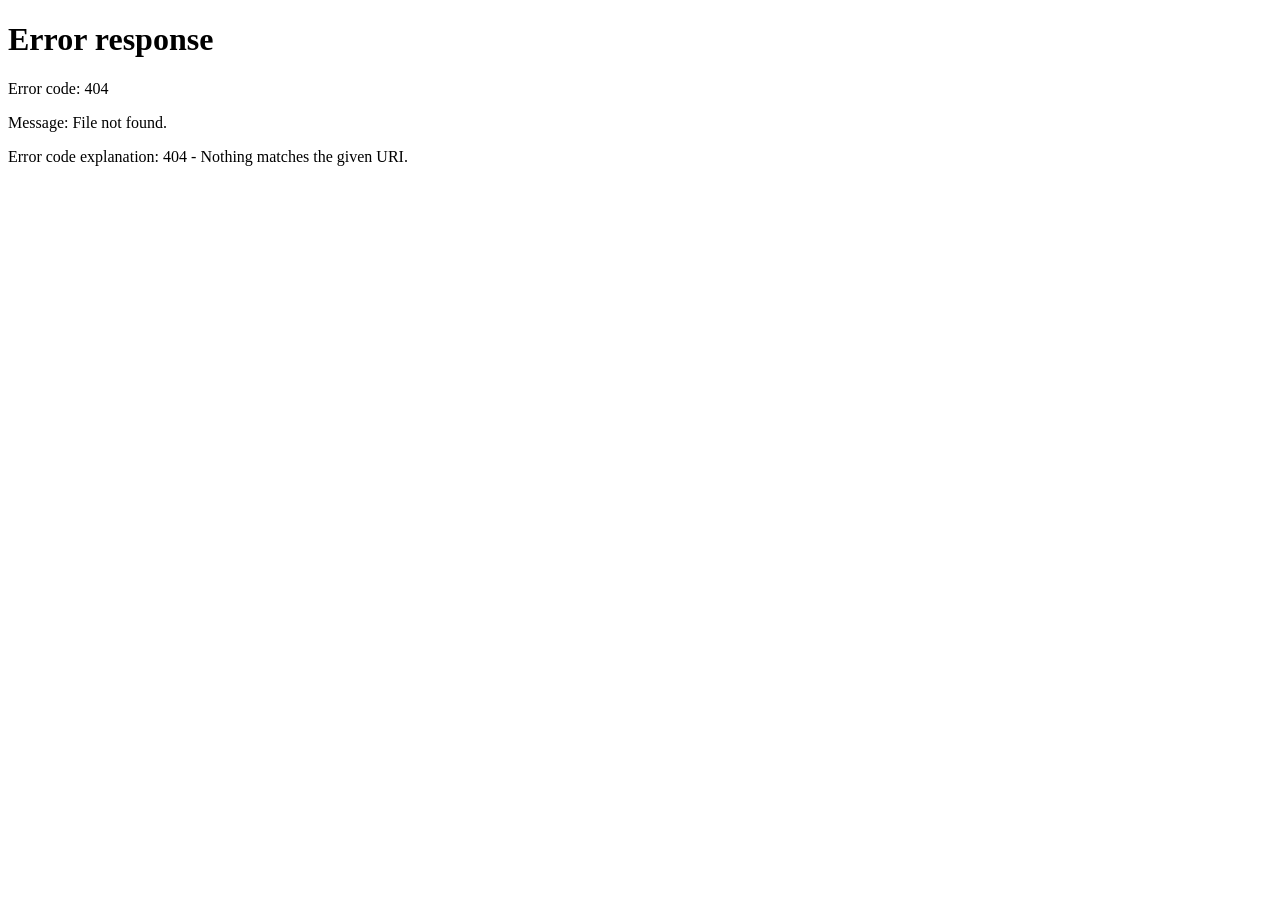
==== src/main/resources/static/admin-panel.html @ 9382d78f "feat(frontend): add role-adaptive navigation/copy and inline UX feedback states" ====
<!DOCTYPE html>
<html lang="en">
<head>
  <meta charset="UTF-8" />
  <meta http-equiv="refresh" content="0; url=/application-management.html" />
  <meta name="viewport" content="width=device-width, initial-scale=1.0" />
  <title>Admin Panel</title>
</head>
<body>
  <script>
    window.location.replace('/application-management.html');
  </script>
</body>
</html>
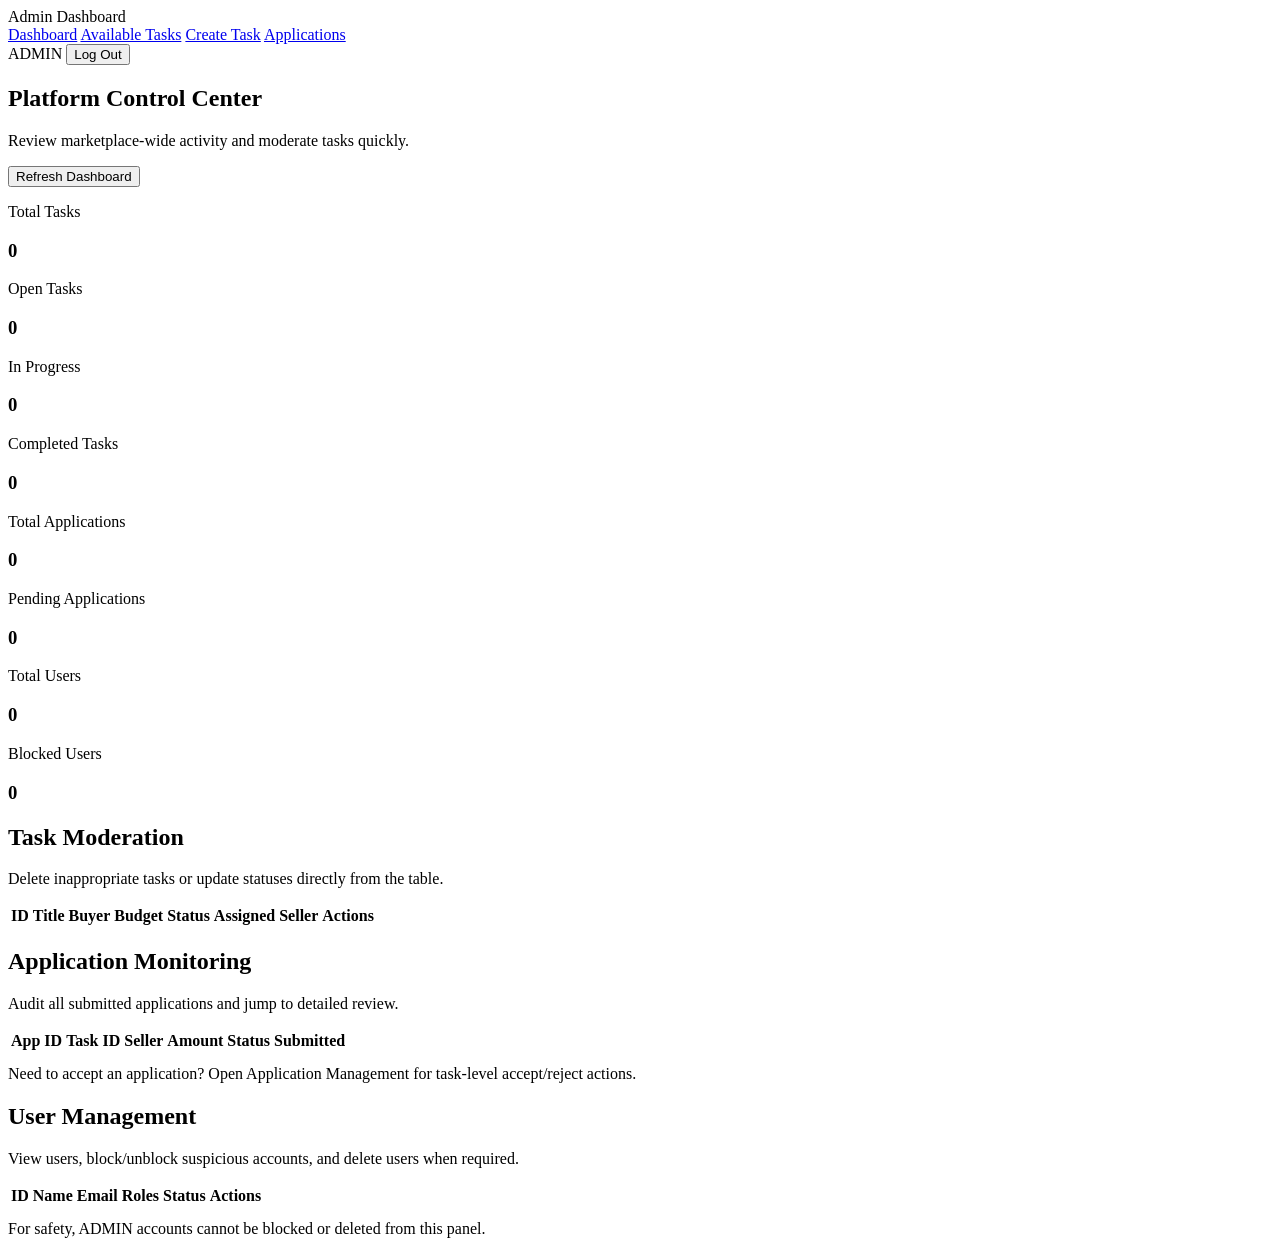
==== commit def5e54b: "feat: add admin user management flow and expand postman coverage" ====
--- a/src/main/resources/static/admin-panel.html
+++ b/src/main/resources/static/admin-panel.html
@@ -2,13 +2,119 @@
 <html lang="en">
 <head>
   <meta charset="UTF-8" />
-  <meta http-equiv="refresh" content="0; url=/application-management.html" />
   <meta name="viewport" content="width=device-width, initial-scale=1.0" />
-  <title>Admin Panel</title>
+  <title>Admin Dashboard | Micro Task Marketplace</title>
+  <link rel="preconnect" href="https://fonts.googleapis.com" />
+  <link rel="preconnect" href="https://fonts.gstatic.com" crossorigin />
+  <link href="https://fonts.googleapis.com/css2?family=Inter:wght@400;500;700;800&family=Manrope:wght@700;800&display=swap" rel="stylesheet" />
+  <link rel="stylesheet" href="/css/styles.css" />
 </head>
-<body>
-  <script>
-    window.location.replace('/application-management.html');
-  </script>
+<body class="mtm-app" data-page-role="ADMIN" data-page-key="admin">
+  <header class="mtm-topbar">
+    <div class="mtm-topbar-inner">
+      <div class="mtm-title">Admin Dashboard</div>
+      <nav class="mtm-nav">
+        <a class="active" href="/admin-panel.html" data-role-visible="ADMIN" data-nav-key="dashboard">Dashboard</a>
+        <a href="/available-tasks.html" data-role-visible="SELLER,ADMIN" data-nav-key="tasks">Available Tasks</a>
+        <a href="/create-task.html" data-role-visible="BUYER,ADMIN" data-nav-key="create">Create Task</a>
+        <a href="/application-management.html" data-role-visible="BUYER,ADMIN" data-nav-key="applications">Applications</a>
+      </nav>
+      <span id="role-badge" class="mtm-chip mtm-role-badge completed">ADMIN</span>
+      <button class="mtm-btn soft" data-logout>Log Out</button>
+    </div>
+  </header>
+
+  <main class="mtm-shell mtm-grid" style="margin-top:1rem;">
+    <section class="mtm-panel">
+      <h1 id="role-page-title" class="mtm-h1">Platform Control Center</h1>
+      <p id="role-page-subtitle" class="mtm-sub">Review marketplace-wide activity and moderate tasks quickly.</p>
+      <div class="mtm-row" style="margin-top:0.8rem;">
+        <button id="admin-refresh" class="mtm-btn" type="button">Refresh Dashboard</button>
+      </div>
+    </section>
+
+    <div id="page-alert" class="mtm-alert"></div>
+
+    <section class="mtm-grid cards">
+      <article class="mtm-stat"><p>Total Tasks</p><h3 id="admin-metric-total-tasks">0</h3></article>
+      <article class="mtm-stat"><p>Open Tasks</p><h3 id="admin-metric-open-tasks">0</h3></article>
+      <article class="mtm-stat"><p>In Progress</p><h3 id="admin-metric-progress-tasks">0</h3></article>
+      <article class="mtm-stat"><p>Completed Tasks</p><h3 id="admin-metric-completed-tasks">0</h3></article>
+      <article class="mtm-stat"><p>Total Applications</p><h3 id="admin-metric-total-applications">0</h3></article>
+      <article class="mtm-stat"><p>Pending Applications</p><h3 id="admin-metric-pending-applications">0</h3></article>
+      <article class="mtm-stat"><p>Total Users</p><h3 id="admin-metric-total-users">0</h3></article>
+      <article class="mtm-stat"><p>Blocked Users</p><h3 id="admin-metric-blocked-users">0</h3></article>
+    </section>
+
+    <section class="mtm-panel">
+      <h2 class="mtm-h2">Task Moderation</h2>
+      <p class="mtm-sub">Delete inappropriate tasks or update statuses directly from the table.</p>
+      <div class="mtm-table-wrap" style="margin-top:0.75rem;">
+        <table class="mtm-table">
+          <thead>
+            <tr>
+              <th>ID</th>
+              <th>Title</th>
+              <th>Buyer</th>
+              <th>Budget</th>
+              <th>Status</th>
+              <th>Assigned Seller</th>
+              <th>Actions</th>
+            </tr>
+          </thead>
+          <tbody id="admin-task-rows"></tbody>
+        </table>
+      </div>
+    </section>
+
+    <section class="mtm-panel">
+      <h2 class="mtm-h2">Application Monitoring</h2>
+      <p class="mtm-sub">Audit all submitted applications and jump to detailed review.</p>
+      <div class="mtm-table-wrap" style="margin-top:0.75rem;">
+        <table class="mtm-table">
+          <thead>
+            <tr>
+              <th>App ID</th>
+              <th>Task ID</th>
+              <th>Seller</th>
+              <th>Amount</th>
+              <th>Status</th>
+              <th>Submitted</th>
+            </tr>
+          </thead>
+          <tbody id="admin-application-rows"></tbody>
+        </table>
+      </div>
+      <p class="mtm-note" style="margin-top:0.75rem;">Need to accept an application? Open Application Management for task-level accept/reject actions.</p>
+    </section>
+
+    <section class="mtm-panel">
+      <h2 class="mtm-h2">User Management</h2>
+      <p class="mtm-sub">View users, block/unblock suspicious accounts, and delete users when required.</p>
+      <div class="mtm-table-wrap" style="margin-top:0.75rem;">
+        <table class="mtm-table">
+          <thead>
+            <tr>
+              <th>ID</th>
+              <th>Name</th>
+              <th>Email</th>
+              <th>Roles</th>
+              <th>Status</th>
+              <th>Actions</th>
+            </tr>
+          </thead>
+          <tbody id="admin-user-rows"></tbody>
+        </table>
+      </div>
+      <p class="mtm-note" style="margin-top:0.75rem;">For safety, ADMIN accounts cannot be blocked or deleted from this panel.</p>
+    </section>
+
+    <details id="action-details" class="mtm-details" hidden>
+      <summary>Technical details</summary>
+      <pre id="action-status" class="mtm-status"></pre>
+    </details>
+  </main>
+
+  <script src="/js/app.js" defer></script>
 </body>
 </html>
